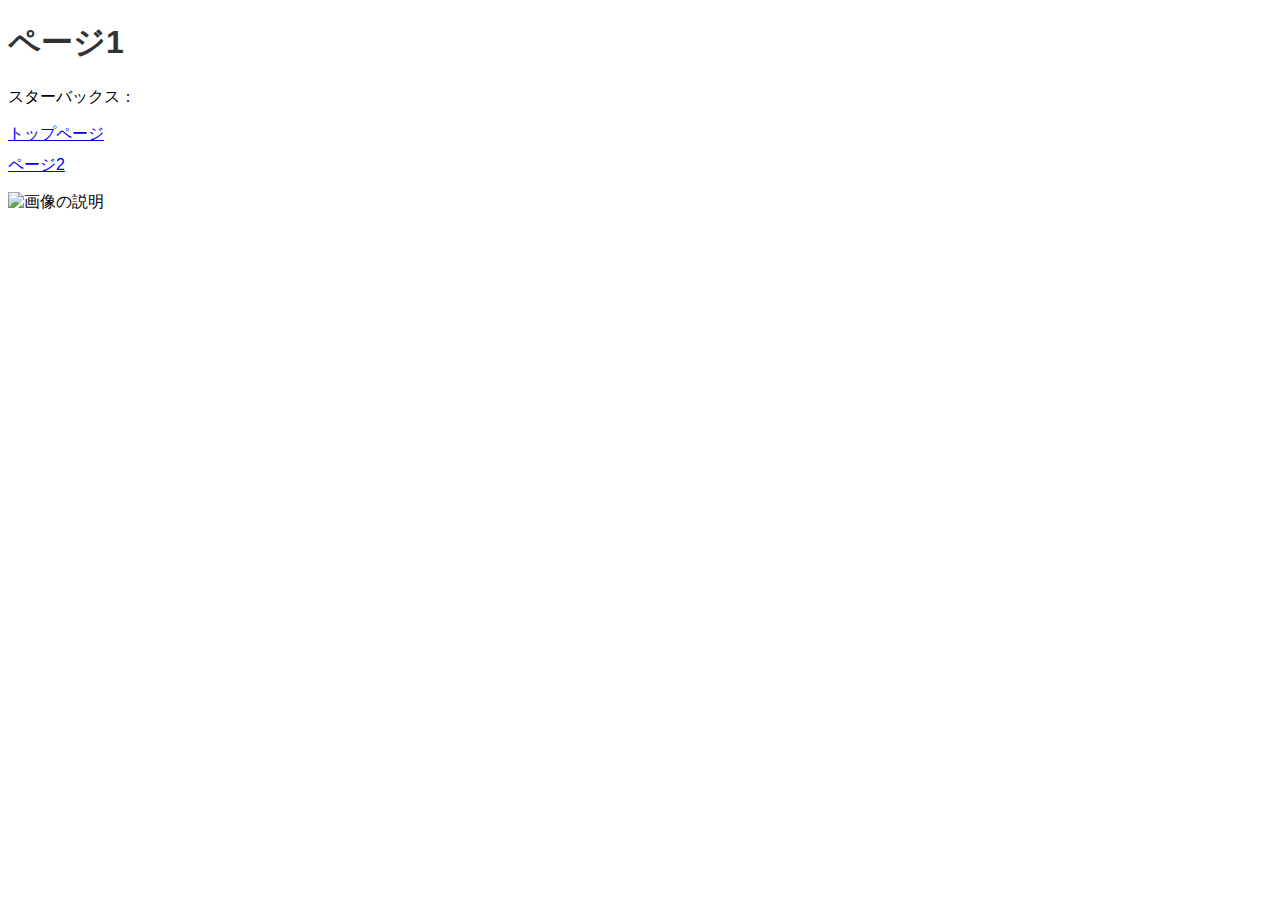
==== page1.html @ 6ed2b432 "Update page1.html" ====
<!DOCTYPE html>
<html>
<head>
    <title>ページ1</title>
    <link rel="stylesheet" type="text/css" href="style.css">
</head>
<body>
    <h1>ページ1</h1>
    <p>スターバックス：</p>
    <ul>
        <li><a href="https://www.starbucks.co.jp/">トップページ</a></li>
        <li><a href="https://product.starbucks.co.jp/">ページ2</a></li>
    </ul>
    <img src="image.jpg" alt="画像の説明">
</body>
</html>
---- style.css ----
/* 共通のスタイル */
body {
    font-family: Arial, sans-serif;
}

h1 {
    color: #333;
}

ul {
    list-style-type: none;
    padding: 0;
}

li {
    margin-bottom: 10px;
}

/* 特定のページのスタイル */
/* index.html */
body#index {
    background-color: #f2f2f2;
}

/* page1.html */
body#page1 {
    background-color: #e6f2ff;
}

/* page2.html */
body#page2 {
    background-color: #ffe6e6;
}
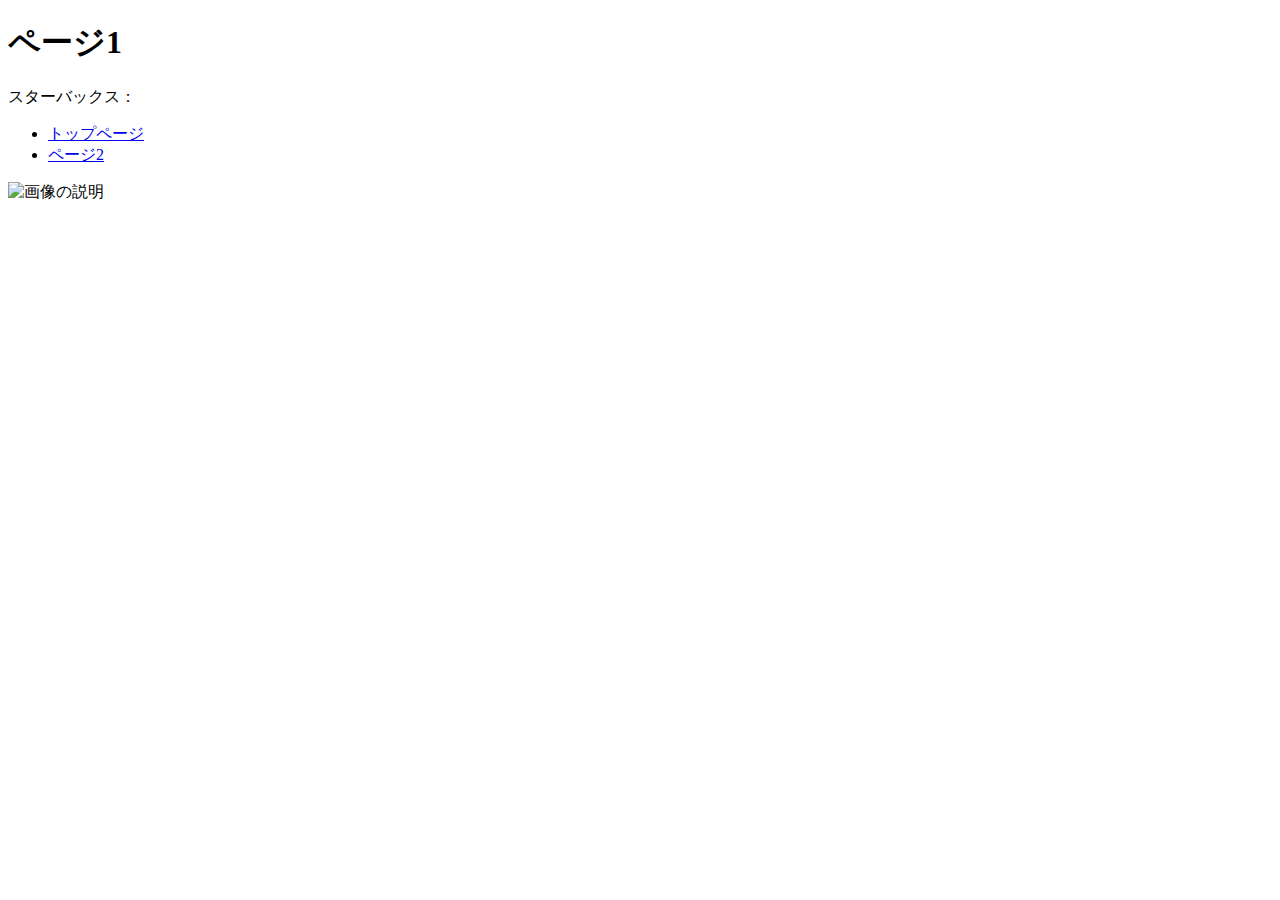
==== commit 3cdc380d: "Update page1.html" ====
--- a/page1.html
+++ b/page1.html
@@ -1,14 +1,14 @@
 <!DOCTYPE html>
 <html>
 <head>
+    <meta charset="UTF-8">
     <title>ページ1</title>
-    <link rel="stylesheet" type="text/css" href="style.css">
 </head>
 <body>
     <h1>ページ1</h1>
     <p>スターバックス：</p>
     <ul>
-        <li><a href="https://www.starbucks.co.jp/">トップページ</a></li>
+        <li><a href="https://menu.starbucks.co.jp/4524785461062">トップページ</a></li>
         <li><a href="https://product.starbucks.co.jp/">ページ2</a></li>
     </ul>
     <img src="image.jpg" alt="画像の説明">
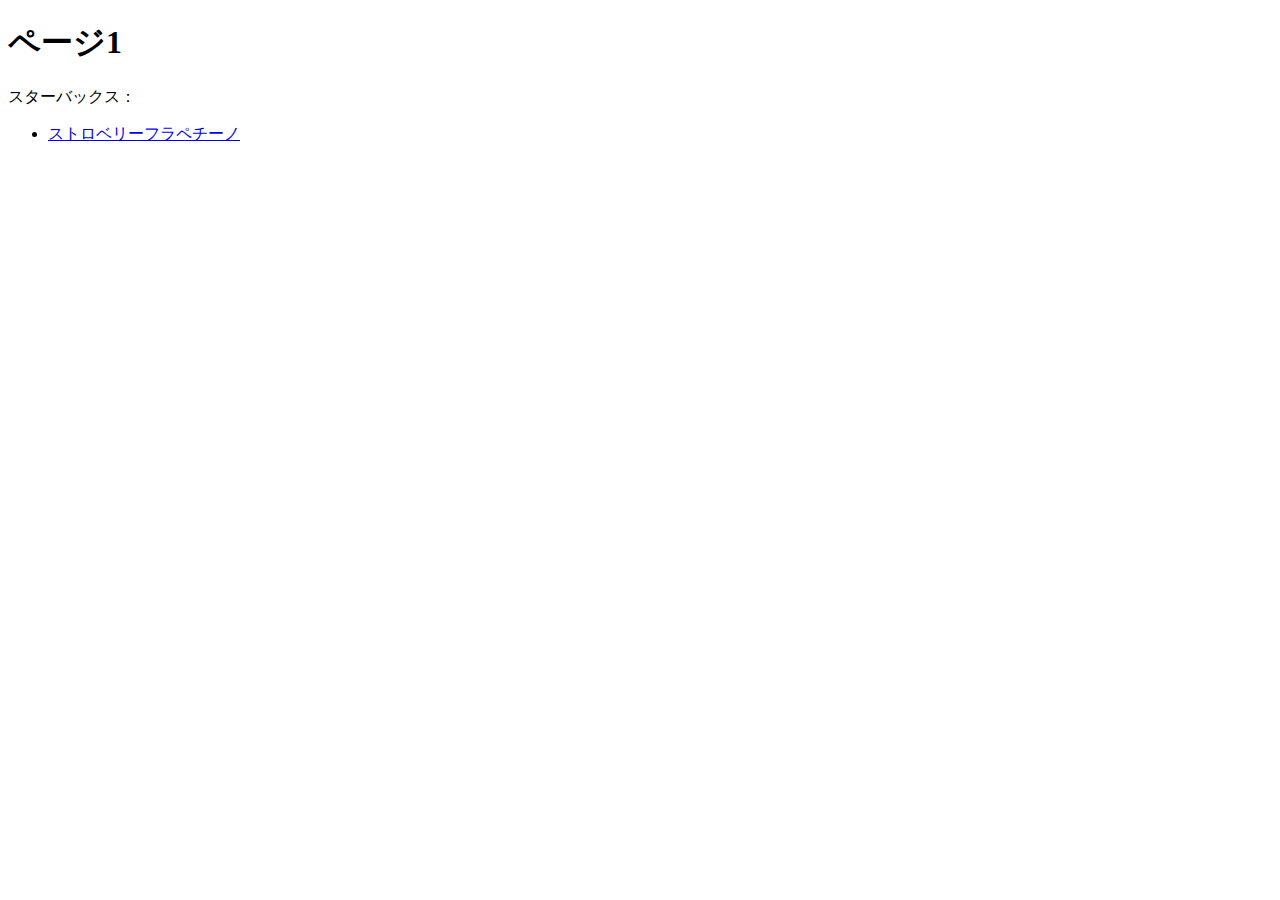
==== commit 0a0b36be: "Update page1.html" ====
--- a/page1.html
+++ b/page1.html
@@ -8,9 +8,7 @@
     <h1>ページ1</h1>
     <p>スターバックス：</p>
     <ul>
-        <li><a href="https://menu.starbucks.co.jp/4524785461062">トップページ</a></li>
-        <li><a href="https://product.starbucks.co.jp/">ページ2</a></li>
+        <li><a href="https://menu.starbucks.co.jp/4524785461062">ストロベリーフラペチーノ</a></li>
     </ul>
-    <img src="image.jpg" alt="画像の説明">
 </body>
 </html>
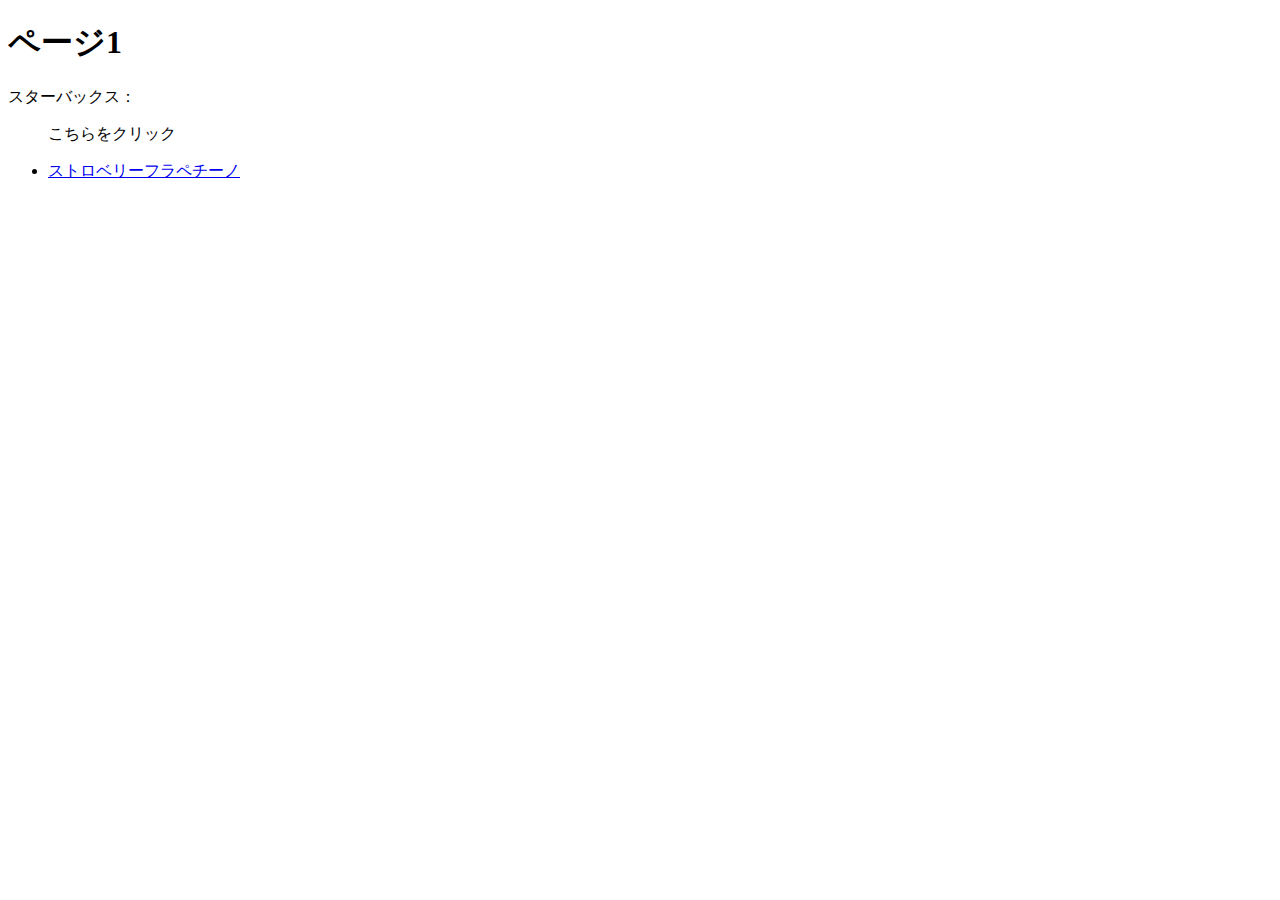
==== commit 2ce8705c: "Update page1.html" ====
--- a/page1.html
+++ b/page1.html
@@ -8,6 +8,7 @@
     <h1>ページ1</h1>
     <p>スターバックス：</p>
     <ul>
+        <p>こちらをクリック</p>
         <li><a href="https://menu.starbucks.co.jp/4524785461062">ストロベリーフラペチーノ</a></li>
     </ul>
 </body>
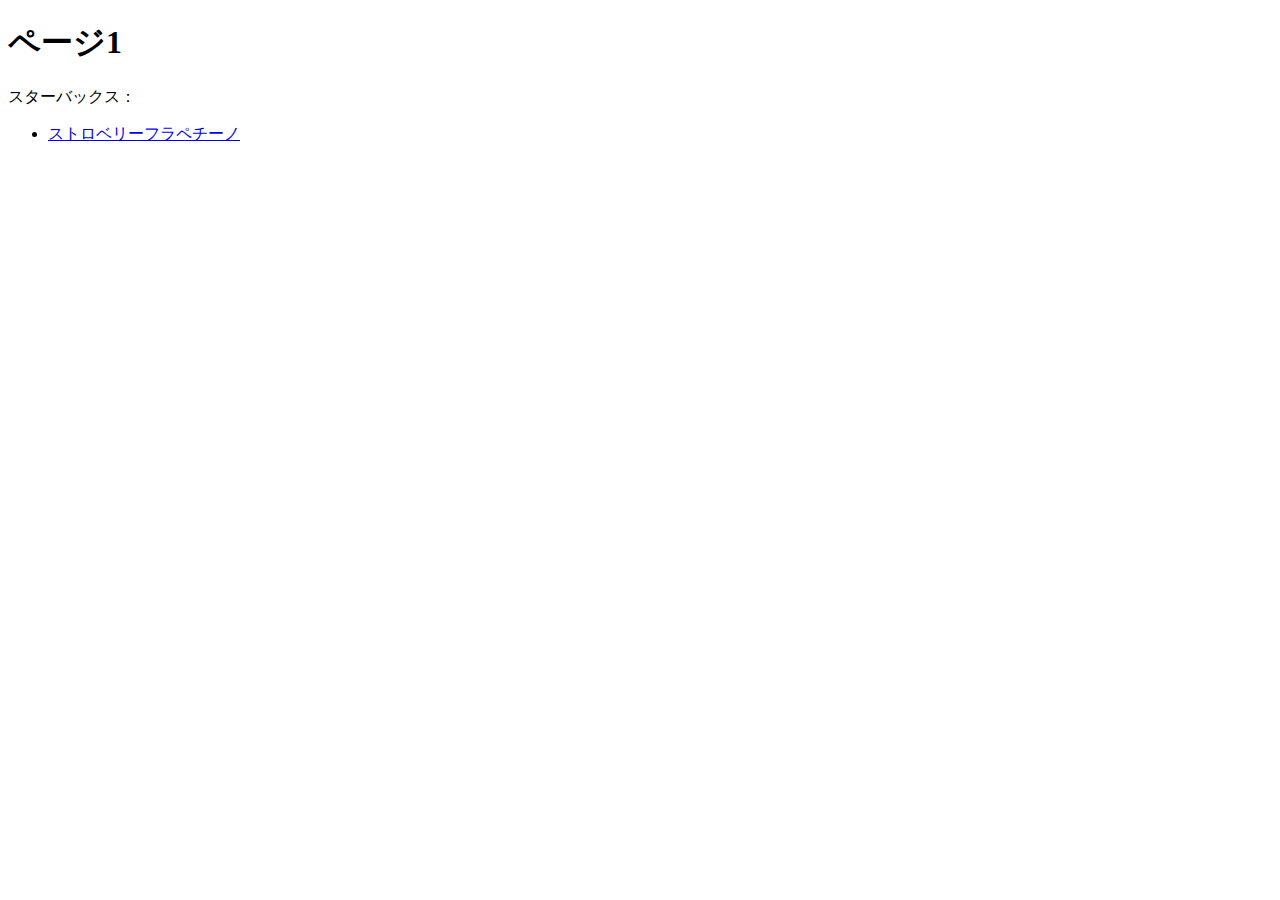
==== commit 64299b13: "Update page1.html" ====
--- a/page1.html
+++ b/page1.html
@@ -8,7 +8,6 @@
     <h1>ページ1</h1>
     <p>スターバックス：</p>
     <ul>
-        <p>こちらをクリック</p>
         <li><a href="https://menu.starbucks.co.jp/4524785461062">ストロベリーフラペチーノ</a></li>
     </ul>
 </body>
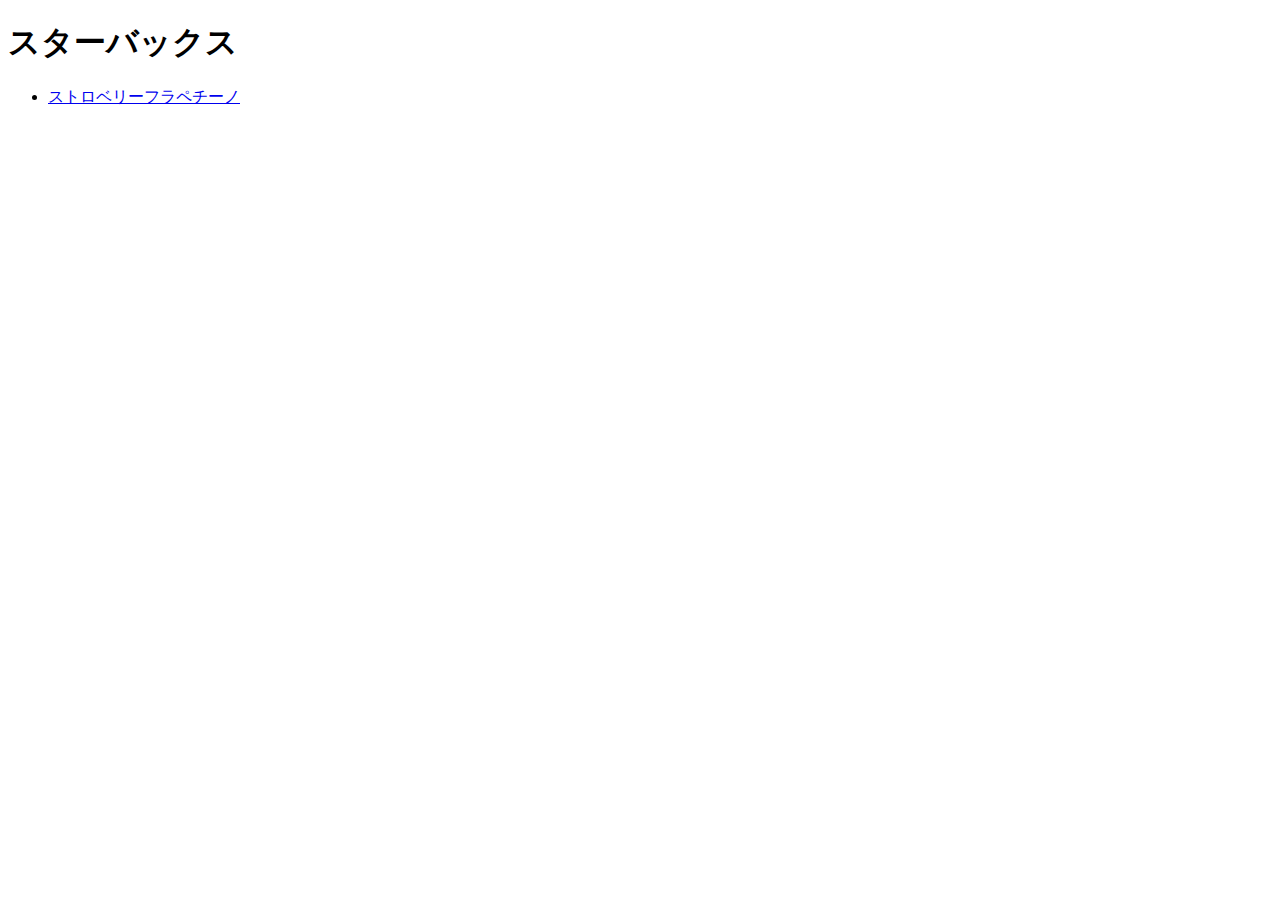
==== commit 581bc2be: "Update page1.html" ====
--- a/page1.html
+++ b/page1.html
@@ -5,8 +5,7 @@
     <title>ページ1</title>
 </head>
 <body>
-    <h1>ページ1</h1>
-    <p>スターバックス：</p>
+    <h1>スターバックス</h1>
     <ul>
         <li><a href="https://menu.starbucks.co.jp/4524785461062">ストロベリーフラペチーノ</a></li>
     </ul>
